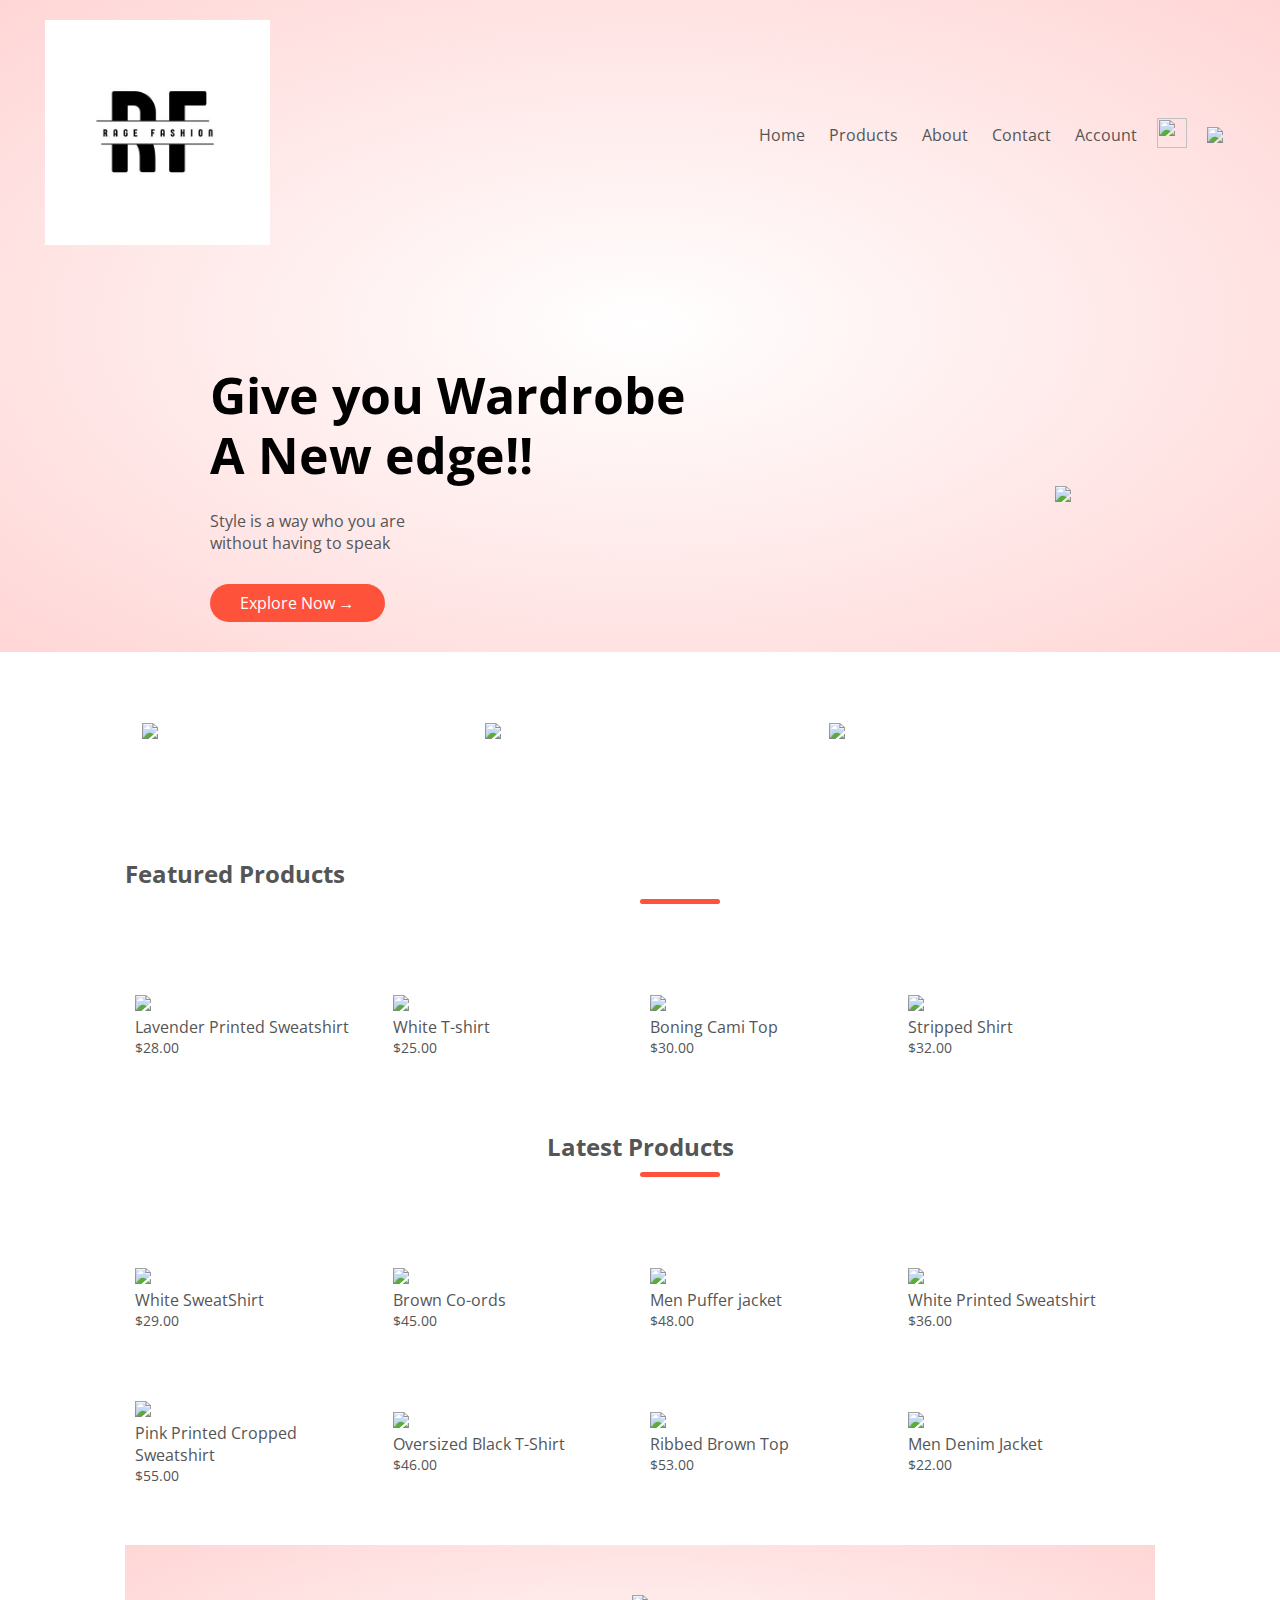
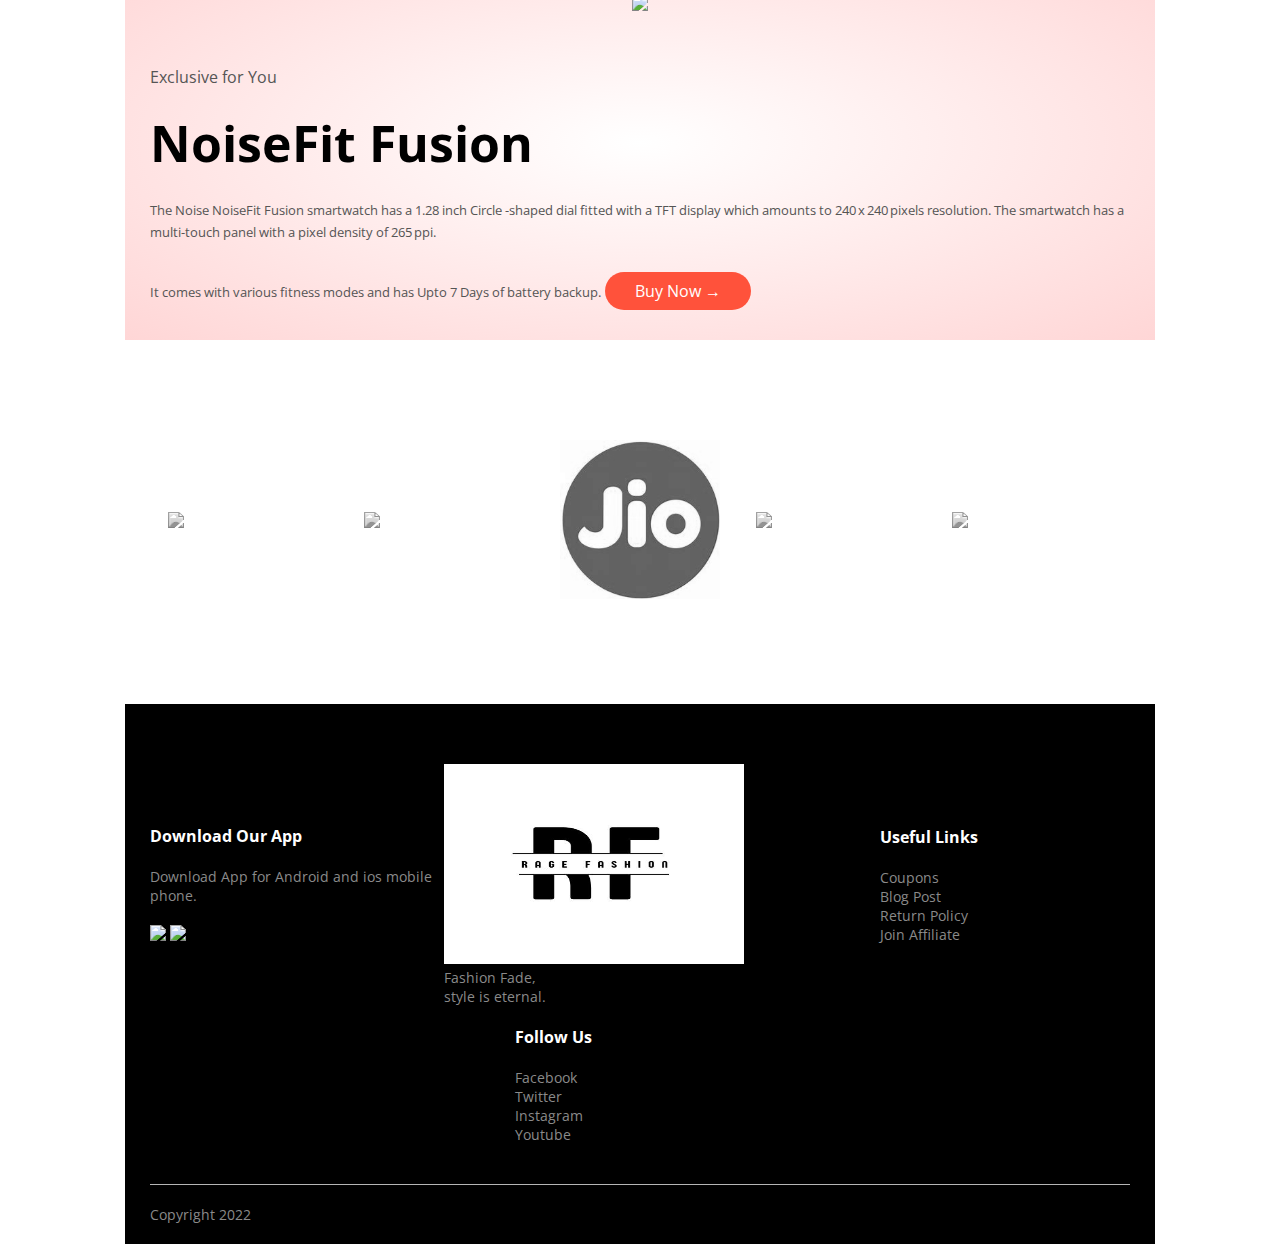
==== index.html @ c8e097a9 "Merge pull request #1 from DashingAdi/main" ====
<!DOCTYPE html>
<html lang="en">
<head>
      <title> RAGE FASHION | Ultimate fashion hub </title>
	  <link rel="stylesheet" href="home page style.css">
	  <link href="https://fonts.googleapis.com/css2?family=Open+Sans:ital,wght@0,600;0,700;1,300;1,400&display=swap" rel="stylesheet">
</head>	
<body>
 <div class="header">
 
    <div class="container"> 
      <div class="navbar">
	  <div class="logo">
	   <a href="home page.html"><img src="logo.jpeg" width="225px"></a>
	  </div>
	     <nav>
		     <ul id="menuitems">
			     <li><a href="home page.html">Home</a></li>
				 <li><a href="products page.html">Products</a></li>
				 <li><a href="">About</a></li>
				 <li><a href="">Contact</a></li>
				 <li><a href="accounts.html">Account</a></li>
			 </ul>
		 </nav>
		<a href="cart.html"> <img src="https://th.bing.com/th/id/OIP.0B9qUkgn0IAUO6e2pP0pYQHaHa?pid=ImgDet&rs=1" width="30px" height="30px"></a>
		 <img src="https://cdn.icon-icons.com/icons2/916/PNG/512/Menu_icon_icon-icons.com_71858.png" onclick=" menutoggle()" class="menu-icon">
	  </div>
	  <div class="row">
	      <div class="col-2">
		  <h1> Give you Wardrobe <br> A New edge!!</h1>
		  <p>Style is a way who you are<br>without having to speak</p>
		  <a href="" class="btn">Explore Now &#8594; </a>
		  </div>
		  <div class="col-2">
		  <img src="https://th.bing.com/th/id/OIP.A0b8UcyyIXx9i-zvn_-CNwHaKE?pid=ImgDet&rs=1">
		  </div>
	  </div>  
	</div> 
 </div>
<!--featured categories--->
<div class="categories">
 <div class="small-container">
  <div class="row">
   <div class="col-3">
   <img src="https://cf.shopee.com.my/file/5f7f6d02c5f07b21c60eeb5a23dd3840">
   </div>
   <div class="col-3">
   <img src="https://th.bing.com/th/id/R.748d416fd5ae9e2419d14d4a8532908a?rik=WaWALgTedHU2Kg&riu=http%3a%2f%2fsneakerz.co%2fwp-content%2fuploads%2f2018%2f04%2faaaaa.jpg&ehk=WHskAxIOErFOOY3j7SXHHB2493L08xlyIyubZkIOMaU%3d&risl=&pid=ImgRaw&r=0">
   </div>
   <div class="col-3">
   <img src="https://th.bing.com/th/id/OIP.JZXybIOYCw8ygMtR4mRQPgHaHa?pid=ImgDet&w=640&h=640&rs=1">
   </div>
  </div>
	 
 </div>

</div>
<!--featured products-->
  <div class="small-container">
       <h2 class="title">Featured Products</h2>
	   <div class="row">
	       <div class="col-4">
		   <img src="https://lh3.googleusercontent.com/[base64]w575-h862-no?authuser=0">
		   <h4>Lavender Printed Sweatshirt</h4>
		   <div class="rating">
		   <i class="fa fa-star"></i>
		   <i class="fa fa-star"></i>
		   <i class="fa fa-star"></i>
		   <i class="fa fa-star"></i>
		   <i class="fa fa-star-half-o"></i>
         </div>
		 <p>$28.00</p>
	</div>
    <div class="col-4">
		   <img src="https://lh3.googleusercontent.com/[base64]w575-h862-no?authuser=0">
		   <h4>White T-shirt</h4>
		   <div class="rating">
		   <i class="fa fa-star"></i>
		   <i class="fa fa-star"></i>
		   <i class="fa fa-star"></i>
		   <i class="fa fa-star"></i>
		   <i class="fa fa-star-o"></i>
		 </div>
		 <p>$25.00</p>
	</div>
    <div class="col-4">
		   <img src="https://lh3.googleusercontent.com/[base64]w575-h862-no?authuser=0">
		   <h4>Boning Cami Top</h4>
		   <div class="rating">
		   <i class="fa fa-star"></i>
		   <i class="fa fa-star"></i>
		   <i class="fa fa-star"></i>
		   <i class="fa fa-star"></i>
		   <i class="fa fa-star-half-o"></i>
         </div>
		 <p>$30.00</p>
	</div>
    <div class="col-4">
		   <img src="https://th.bing.com/th/id/OIP.hKxQiKySfp_DDdIEg-O1BQHaJ4?pid=ImgDet&rs=1">
		   <h4>Stripped Shirt</h4>
		   <div class="rating">
		   <i class="fa fa-star"></i>
		   <i class="fa fa-star"></i>
		   <i class="fa fa-star"></i>
		   <i class="fa fa-star"></i>
		   <i class="fa fa-star-half"></i
         </div>
		 <p>$32.00</p>
	</div>
  </div>
  <h2 class="title">Latest Products</h2>
<div class="row">
  <div class="col-4">
		   <img src="https://lh3.googleusercontent.com/[base64]w665-h800-no?authuser=0">
		   <h4>White SweatShirt</h4>
		   <div class="rating">
		   <i class="fa fa-star"></i>
		   <i class="fa fa-star"></i>
		   <i class="fa fa-star"></i>
		   <i class="fa fa-star"></i>
		   <i class="fa fa-star"></i>
         </div>
		 <p>$29.00</p>
	</div>
	<div class="col-4">
		   <img src="https://lh3.googleusercontent.com/[base64]w665-h800-no?authuser=0">
		   <h4>Brown Co-ords</h4>
		   <div class="rating">
		   <i class="fa fa-star"></i>
		   <i class="fa fa-star"></i>
		   <i class="fa fa-star"></i>
		   <i class="fa fa-star"></i>
		   <i class="fa fa-star-half-o"></i>
         </div>
		 <p>$45.00</p>
	</div>
	<div class="col-4">
		   <img src="https://i5.walmartimages.com/asr/fa313592-4571-4074-bd1c-7ae440b6b13d_1.8a00385ff7078e97b9b7b94e9b643409.jpeg">
		   <h4>Men Puffer jacket</h4>
		   <div class="rating">
		   <i class="fa fa-star"></i>
		   <i class="fa fa-star"></i>
		   <i class="fa fa-star"></i>
		   <i class="fa fa-star"></i>
		   <i class="fa fa-star-o"></i>
         </div>
		 <p>$48.00</p>
	</div>
	<div class="col-4">
		   <img src="https://lh3.googleusercontent.com/[base64]w665-h800-no?authuser=0">
		   <h4>White Printed Sweatshirt</h4>
		   <div class="rating">
		   <i class="fa fa-star"></i>
		   <i class="fa fa-star"></i>
		   <i class="fa fa-star"></i>
		   <i class="fa fa-star"></i>
		   <i class="fa fa-star-o"></i>
         </div>
		 <p>$36.00</p>
	</div>
	<div class="col-4">
		   <img src="https://lh3.googleusercontent.com/[base64]w665-h800-no?authuser=0">
		   <h4>Pink Printed Cropped Sweatshirt</h4>
		   <div class="rating">
		   <i class="fa fa-star"></i>
		   <i class="fa fa-star"></i>
		   <i class="fa fa-star"></i>
		   <i class="fa fa-star"></i>
		   <i class="fa fa-star-half-o"></i>
         </div>
		 <p>$55.00</p>
	</div>
	<div class="col-4">
		   <img src="https://lh3.googleusercontent.com/[base64]w575-h862-no?authuser=0">
		   <h4>Oversized Black T-Shirt</h4>
		   <div class="rating">
		   <i class="fa fa-star"></i>
		   <i class="fa fa-star"></i>
		   <i class="fa fa-star"></i>
		   <i class="fa fa-star"></i>
		   <i class="fa fa-star-half"></i>
         </div>
		 <p>$46.00</p>
	</div>
	<div class="col-4">
		   <img src="https://lh3.googleusercontent.com/[base64]w575-h862-no?authuser=0">
		   <h4>Ribbed Brown Top</h4>
		   <div class="rating">
		   <i class="fa fa-star"></i>
		   <i class="fa fa-star"></i>
		   <i class="fa fa-star"></i>
		   <i class="fa fa-star"></i>
		   <i class="fa fa-star-half-o"></i>
         </div>
		 <p>$53.00</p>
	</div>
	<div class="col-4">
		   <img src="https://img01.ztat.net/article/JA/22/2T/0F/5K/11/JA222T0F5-K11@8.jpg">
		   <h4> Men Denim Jacket</h4>
		   <div class="rating">
		   <i class="fa fa-star"></i>
		   <i class="fa fa-star"></i>
		   <i class="fa fa-star"></i>
		   <i class="fa fa-star"></i>
		   <i class="fa fa-star-half-o"></i>
         </div>
		 <p>$22.00</p>
	</div>

</div>
	</div>
  

<!--offer-->
<div class="offer">
 <div class="small-container">
  <div class="row">
    <div class="col-2">
     <img src="https://1.bp.blogspot.com/-nvTE-77UOPk/XsU9d-_LF8I/AAAAAAAAAQA/1rXaDfahiOs4CvWSHbxHpodfCizxbPFrQCLcBGAsYHQ/w1200-h630-p-k-no-nu/noiseFit%2BSmartwatch.jpg" class="offer-img">
	</div>
	<div class="col-2">
	<p> Exclusive for You </p>
	<h1> NoiseFit Fusion</h1>
	<small> The Noise NoiseFit Fusion smartwatch has a 1.28 inch Circle -shaped dial fitted with a TFT display
	which amounts to 240 x 240 pixels resolution. The smartwatch has a multi-touch panel with a pixel density of 265 ppi.<br>
	It comes with various fitness modes and has Upto 7 Days of battery backup.</small>
	<a href="watch.html" class="btn"> Buy Now &#8594;</a>
	
	</div>
  </div>
 </div>
</div>
<!--brands------->
<div class="brands">
<div class="small-container">
<div class="row">
<div class="col-5">
<img src="https://th.bing.com/th/id/OIP.9TVZL804US4WQn_V_b2WAwHaFj?pid=ImgDet&rs=1">
</div>
<div class="col-5">
<img src="https://www.bing.com/th/id/OIP.JN3Lh7DXEjEzAr9NrXjT6AHaHa?w=172&h=180&c=7&r=0&o=5&dpr=1.3&pid=1.7">
</div>
<div class="col-5">
<img src="[data-uri]">
</div>
<div class="col-5">
<img src="https://www.bing.com/th?id=OIP._m9u5h856mECk7LHnqjyuQHaEK&w=333&h=187&c=8&rs=1&qlt=90&o=6&dpr=1.3&pid=3.1&rm=2">
</div>
<div class="col-5">
<img src="https://www.bing.com/th?id=OIP.PSWW-l_C9XI5s-D4MjcQVgHaCW&w=350&h=110&c=8&rs=1&qlt=90&o=6&dpr=1.3&pid=3.1&rm=2">
</div>
</div>
</div>
</div>


  
<!--footer--->

<div class="footer">
<div class="container">
<div class="row">
<div class="footer-col-1">
<h3>Download Our App</h3>
<p>Download App for Android and ios mobile phone.</p> 
<div class="app-logo">
<img src="https://th.bing.com/th/id/OIP.xwnujVdDZ-3CQtWIgJER1QHaDt?w=322&h=175&c=7&r=0&o=5&dpr=1.3&pid=1.7">
<img src="https://digitopoly.files.wordpress.com/2016/06/app-store-logo.png">
</div>
</div>
<div class="footer-col-2">
<img src="logo.jpeg" width="300" height="200">
<p>Fashion Fade,<br> style is eternal.</p>
</div>
<div class="footer-col-3">
<h3>Useful Links</h3>
<ul>
<li>Coupons</li>
<li>Blog Post</li>
<li>Return Policy</li>
<li>Join Affiliate</li>
</ul>
</div>
<div class="footer-col-4">
<h3>Follow Us</h3>
<ul>
<li>Facebook</li>
<li>Twitter</li>
<li>Instagram</li>
<li>Youtube</li>
</ul>
</div>
</div>
<hr>
<p class="copyright">Copyright 2022</p>
</div>
</div>










	
</body>

</html>
---- home page style.css ----
*{ margin:0;
   padding:0;
   box-sizing: border-box;
}
body{
	font-family: 'Open Sans', sans-serif;
}
.navbar{
	display:flex;
	align-items:center;
	padding: 20px;
	  
}
nav{
	flex:1;
	text-align:right;
}
nav ul{
	display: inline-block;
	list-style-type:none;
	
}
nav ul li{
	display:inline-block;
	margin-right:20px;
	
} 
a{
	text-decoration:none;
	color: #555;
	
}
p{
	color: #555;
}
.container{
	max-width:1300px;
	margin:auto;
	padding-left:25px;
	padding-right:25px;
	
	
}
.row{
	display:flex;
	align-items:center;
	flex-wrap:wrap;
	justify-content:space-around;
}
.col2{
	flex-basis:50%;
	min-width:300px;
	
}
.col-2 img{
	max-width:100%;
	padding:50px 0;
}
.col-2 h1{
	font-size:50px;
	line-height: 60px;
	margin:25px 0;
}
.btn{
	display: inline-block;
	background: #ff523b;
	color:#fff;
	padding:8px 30px;
	margin:30px 0;
	border-radius:30px;
}
.btn:hover{
	background:#563434
}
.header{
	background: radial-gradient(#fff,#ffd6d6);
}
.header .row{
	margin-top: 70px;
}
.categories{
	margin: 70px 0;
}
.col-3{
	flex-basis: 30%;
	min-width:250px;
	margin-bottom:30px;
}
.col-3 img{
	width:100%;
}
.small-container{
	max-width:1080px;
	margin:auto;
	padding-left:25px;
	padding-right:25px;
}
.col-4{
    flex-basis: 25%;
	padding: 10px;
	min-width: 200px;
	margin-bottom: 50px;
	transition: transform 0.5s;
}
.col-4 img{
    width: 100%;
}
.title{
    text-align: centre;
	margin: 0 auto 80px;
	position: relative;
	line-height: 60px;
	color: #555;
}
.title::after{
    content: '';
	background: #ff523b;
	width: 80px;
	height: 5px;
	border-radius: 5px;
	position: absolute;
	bottom: 0;
	left: 50%;
	transform: tranlateX(-50);
}

h4{
    color:#555;
	font-weight: normal;
}
.col-4 p{
    font-size: 14px;
}
.rating .fa{
    color: #ff523b;
}

.col-4:hover{
    transform: translateY(-5px);
}
.offer{
	background:radial-gradient(#fff,#ffd6d6);
	margin-top:80 px;
	padding: 30 px 0;
}
.col-2 .offer-img{
	padding: 50px;
}
small{
	color: #555;
}
.brands{
margin: 100px auto;
}
.col-5{
width: 160px;
}
.col-5 img{
width: 100%;
cursor: pointer;
filter: grayscale(100%);
}
.col-5 img:hover{
filter: grayscale(0);
}
.footer{
background: #000;
color: #8a8a8a;
font-size: 14px;
padding: 60px 0 20px;
}
.footer p{
color: #8a8a8a;
}
.footer h3{
color: #fff;
margin-bottom: 20px;
}
.footer-col-1, .footer-col-2, .footer-col-3, .footer-col-4{
min-width: 250px;
margin-bottom: 20px;
}
.footer-col-1{
flex-basis: 30%;
}
.footer-col-2{
flex: 1;
text-align: centre;
}
footer-col-2 img{
width: 180px;
margin-bottom: 20px;
}
.footer-col-3, .footer-col-4{
flex-basis: 12%;
text-align: centre;
}
ul{
list-style-type: none;
}
.app-logo{
margin-top: 20px;
}
.app-logo img{
width: 140px;
}
.footer hr{
border: none;
background: #b5b5b5;
height: 1px;
margin: 20px 0;
}
.copyright{
text-align: centre;
}



/*respnsive site*/
.menu-icon{
	width:28px;
	margin-left: 20px;
}


/*----- all products*/
.row-2{
	justify-content: space-between;
	margin: 100px auto 50px;
	
}
select{
	border: 1px solid #ff523b;
	padding: 5px;
}
select:focus{
	outline: none;
}
.page-btn{
	margin: 0 auto 80px;
}

.page-btn span{
	display: inline-block;
	border: 1px solid #ff523b;
	margin-left: 10px;
	width: 40px;
	height: 40px;
	text-align: center;
	line-height: 40px;
	cursor: pointer;
}
.page-btn span:hover{
	background: #ff523b;
	
	
}

/* cart */

/*----cart items----*/

.cart-page{
    margin: 80px auto;
}
table{
    width: 100%
	border-collapse: collapse;
}
.cart-info{
    display: flex;
	flex-wrap: wrap;
}
th{
    text-align: left;
	padding: Spx;
	color: #fff;
	background: #ff523b;
	font-weight: normal;
}

td{
    padding: 10px 5px;
}
td input{
    width: 40px;
	height: 30px;
	padding: 5px;
}
td a{
    color: #ff523b;
	font-size: 12px;
}
td img{
    width: 80px;
	height: 80px;
	margin-right: 10px;
}
.total-price{
    display: flex;
	justify-content: flex-end;
}

.total-price table{
    border-top: 3px solid #ff523b;
	width: 100%;
	max-width: 400px;
}
td:last-child{
    text-align: right;
}
th:last-child{
    text-align: right;
}


 /* account page */
.account-page{
	padding:50px 0;
	background: radial-gradient(#fff,#ffd6d6);
	
	
}
.form-container{
	background:#fff;
	width: 300px;
	height:400px;
	position:relative;
	text-align:center;
	padding:20px 0;
	margin: auto;
	box-shadow: 0 0 20px 0px rgba(0,0,0,0.1);
	
}
.form-container span{
	font-weight: bold;
	padding: 0 10px;
	color: #555;
	cursor: pointer;
	width: 100px;
	display: inline-block;
}
.form-btn{
	display: inline-block;
}
.form-container form{
	max-width:300px;
	padding:0 20px;
	position: absolute;
	top: 130px;
	
}
form input{
	width:100%;
	height: 30px;
	margin: 10px 0;
	padding: 0 10px;
	border: 1px solid #ccc;
}

form .btn{
	width: 100%;
	border: none;
	cursor: pointer;
	margin: 10px 0;
}

form .btn:focus{
	outline: none;
}
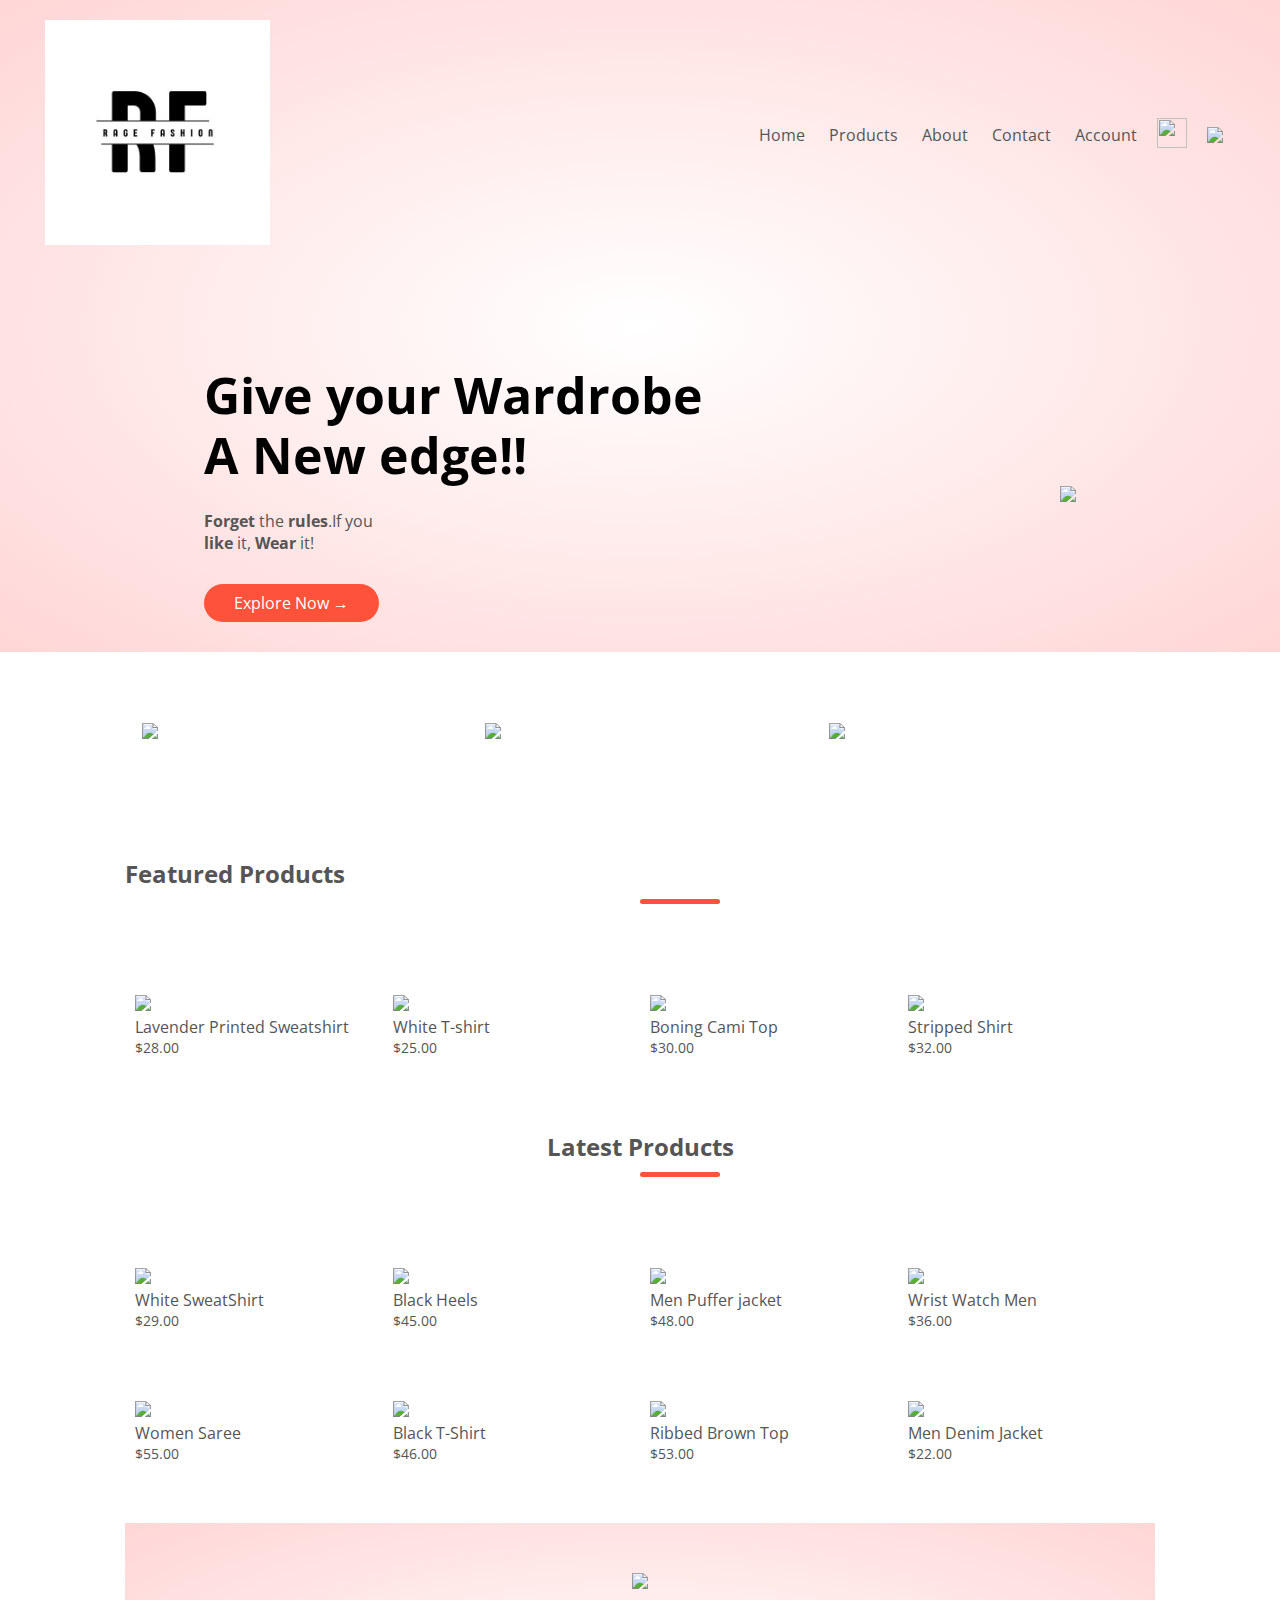
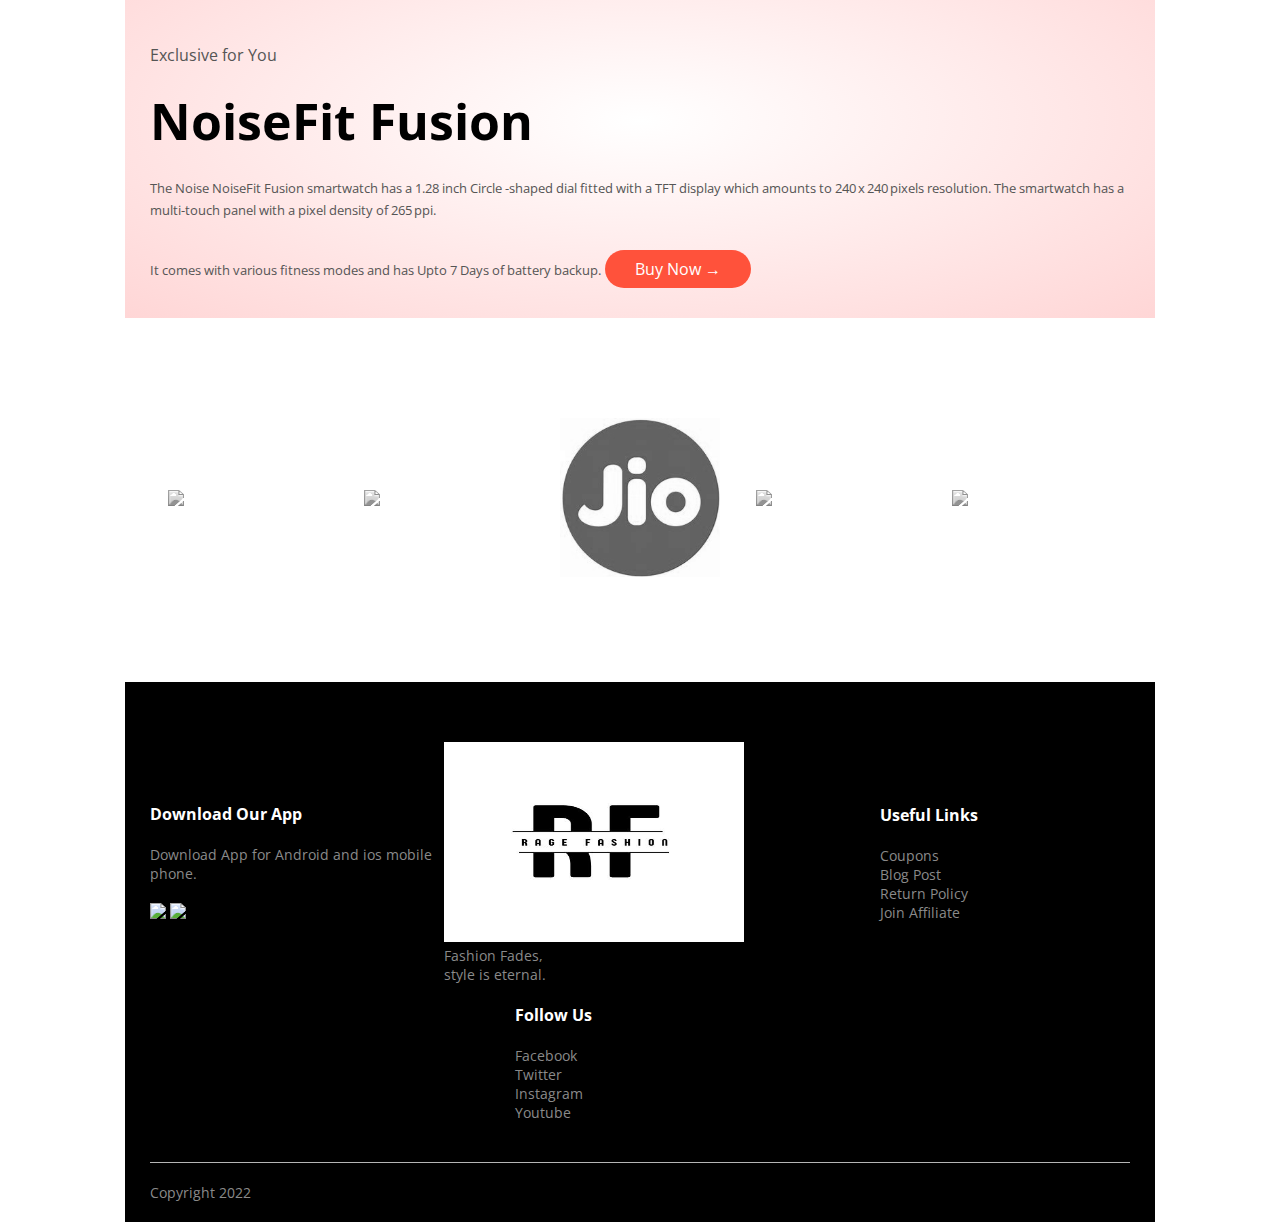
==== commit 6daefee2: "Update index.html" ====
--- a/index.html
+++ b/index.html
@@ -11,11 +11,11 @@
     <div class="container"> 
       <div class="navbar">
 	  <div class="logo">
-	   <a href="home page.html"><img src="logo.jpeg" width="225px"></a>
+	   <a href="index.html"><img src="logo.jpeg" width="225px"></a>
 	  </div>
 	     <nav>
 		     <ul id="menuitems">
-			     <li><a href="home page.html">Home</a></li>
+			     <li><a href="index.html">Home</a></li>
 				 <li><a href="products page.html">Products</a></li>
 				 <li><a href="">About</a></li>
 				 <li><a href="">Contact</a></li>
@@ -27,8 +27,8 @@
 	  </div>
 	  <div class="row">
 	      <div class="col-2">
-		  <h1> Give you Wardrobe <br> A New edge!!</h1>
-		  <p>Style is a way who you are<br>without having to speak</p>
+		  <h1> Give your Wardrobe <br> A New edge!!</h1>
+		      <p><b>Forget</b> the <b>rules</b>.If you<br><b>like</b> it, <b>Wear</b> it!</p>
 		  <a href="" class="btn">Explore Now &#8594; </a>
 		  </div>
 		  <div class="col-2">
@@ -60,7 +60,7 @@
        <h2 class="title">Featured Products</h2>
 	   <div class="row">
 	       <div class="col-4">
-		   <img src="https://lh3.googleusercontent.com/[base64]w575-h862-no?authuser=0">
+		   <img src="https://i.pinimg.com/736x/d6/27/72/d62772a9c02e611f6c5bed384a5d041d.jpg">
 		   <h4>Lavender Printed Sweatshirt</h4>
 		   <div class="rating">
 		   <i class="fa fa-star"></i>
@@ -72,7 +72,7 @@
 		 <p>$28.00</p>
 	</div>
     <div class="col-4">
-		   <img src="https://lh3.googleusercontent.com/[base64]w575-h862-no?authuser=0">
+		   <img src="https://th.bing.com/th/id/OIP.50YeEZztMFCp2rpFD5pUtQHaJQ?pid=ImgDet&rs=1">
 		   <h4>White T-shirt</h4>
 		   <div class="rating">
 		   <i class="fa fa-star"></i>
@@ -84,7 +84,7 @@
 		 <p>$25.00</p>
 	</div>
     <div class="col-4">
-		   <img src="https://lh3.googleusercontent.com/[base64]w575-h862-no?authuser=0">
+		   <img src="https://i5.walmartimages.com/asr/301ba64d-e504-433f-a400-60ed13d41ba8_1.a05061de650809d4ae60a4ba014e7878.jpeg">
 		   <h4>Boning Cami Top</h4>
 		   <div class="rating">
 		   <i class="fa fa-star"></i>
@@ -111,7 +111,7 @@
   <h2 class="title">Latest Products</h2>
 <div class="row">
   <div class="col-4">
-		   <img src="https://lh3.googleusercontent.com/[base64]w665-h800-no?authuser=0">
+		   <img src="https://th.bing.com/th/id/OIP.-AEexB5YzsWGa77Ge_iApQHaHa?pid=ImgDet&rs=1">
 		   <h4>White SweatShirt</h4>
 		   <div class="rating">
 		   <i class="fa fa-star"></i>
@@ -123,8 +123,8 @@
 		 <p>$29.00</p>
 	</div>
 	<div class="col-4">
-		   <img src="https://lh3.googleusercontent.com/[base64]w665-h800-no?authuser=0">
-		   <h4>Brown Co-ords</h4>
+		   <img src="https://th.bing.com/th/id/OIP.y9SvfbcYWhtWBv5gTRc7TwHaFz?pid=ImgDet&rs=1">
+		   <h4>Black Heels</h4>
 		   <div class="rating">
 		   <i class="fa fa-star"></i>
 		   <i class="fa fa-star"></i>
@@ -147,8 +147,8 @@
 		 <p>$48.00</p>
 	</div>
 	<div class="col-4">
-		   <img src="https://lh3.googleusercontent.com/[base64]w665-h800-no?authuser=0">
-		   <h4>White Printed Sweatshirt</h4>
+		   <img src="https://th.bing.com/th/id/OIP.yu_odDsbJaaZOSSEZ90sxQHaHa?pid=ImgDet&rs=1">
+		   <h4>Wrist Watch Men</h4>
 		   <div class="rating">
 		   <i class="fa fa-star"></i>
 		   <i class="fa fa-star"></i>
@@ -159,8 +159,8 @@
 		 <p>$36.00</p>
 	</div>
 	<div class="col-4">
-		   <img src="https://lh3.googleusercontent.com/[base64]w665-h800-no?authuser=0">
-		   <h4>Pink Printed Cropped Sweatshirt</h4>
+		   <img src="https://2.bp.blogspot.com/-kNcz8U-ySU0/XB2g4GLVPRI/AAAAAAAAL7g/u1saVkK54WY4yFbNEXR8bN6SWYMA01UFgCLcBGAs/s1600/2d10fdffca8ca14cd98ab17aeac23283.jpg">
+		   <h4>	Women Saree</h4>
 		   <div class="rating">
 		   <i class="fa fa-star"></i>
 		   <i class="fa fa-star"></i>
@@ -171,8 +171,8 @@
 		 <p>$55.00</p>
 	</div>
 	<div class="col-4">
-		   <img src="https://lh3.googleusercontent.com/[base64]w575-h862-no?authuser=0">
-		   <h4>Oversized Black T-Shirt</h4>
+		   <img src="https://images-na.ssl-images-amazon.com/images/I/61pZA0nnV7L._AC_UX679_.jpg">
+		   <h4>Black T-Shirt</h4>
 		   <div class="rating">
 		   <i class="fa fa-star"></i>
 		   <i class="fa fa-star"></i>
@@ -183,7 +183,7 @@
 		 <p>$46.00</p>
 	</div>
 	<div class="col-4">
-		   <img src="https://lh3.googleusercontent.com/[base64]w575-h862-no?authuser=0">
+		   <img src="https://www.lulus.com/images/product/xlarge/4432370_859022.jpg?w=560">
 		   <h4>Ribbed Brown Top</h4>
 		   <div class="rating">
 		   <i class="fa fa-star"></i>
@@ -270,7 +270,7 @@
 </div>
 <div class="footer-col-2">
 <img src="logo.jpeg" width="300" height="200">
-<p>Fashion Fade,<br> style is eternal.</p>
+<p>Fashion Fades,<br> style is eternal.</p>
 </div>
 <div class="footer-col-3">
 <h3>Useful Links</h3>
